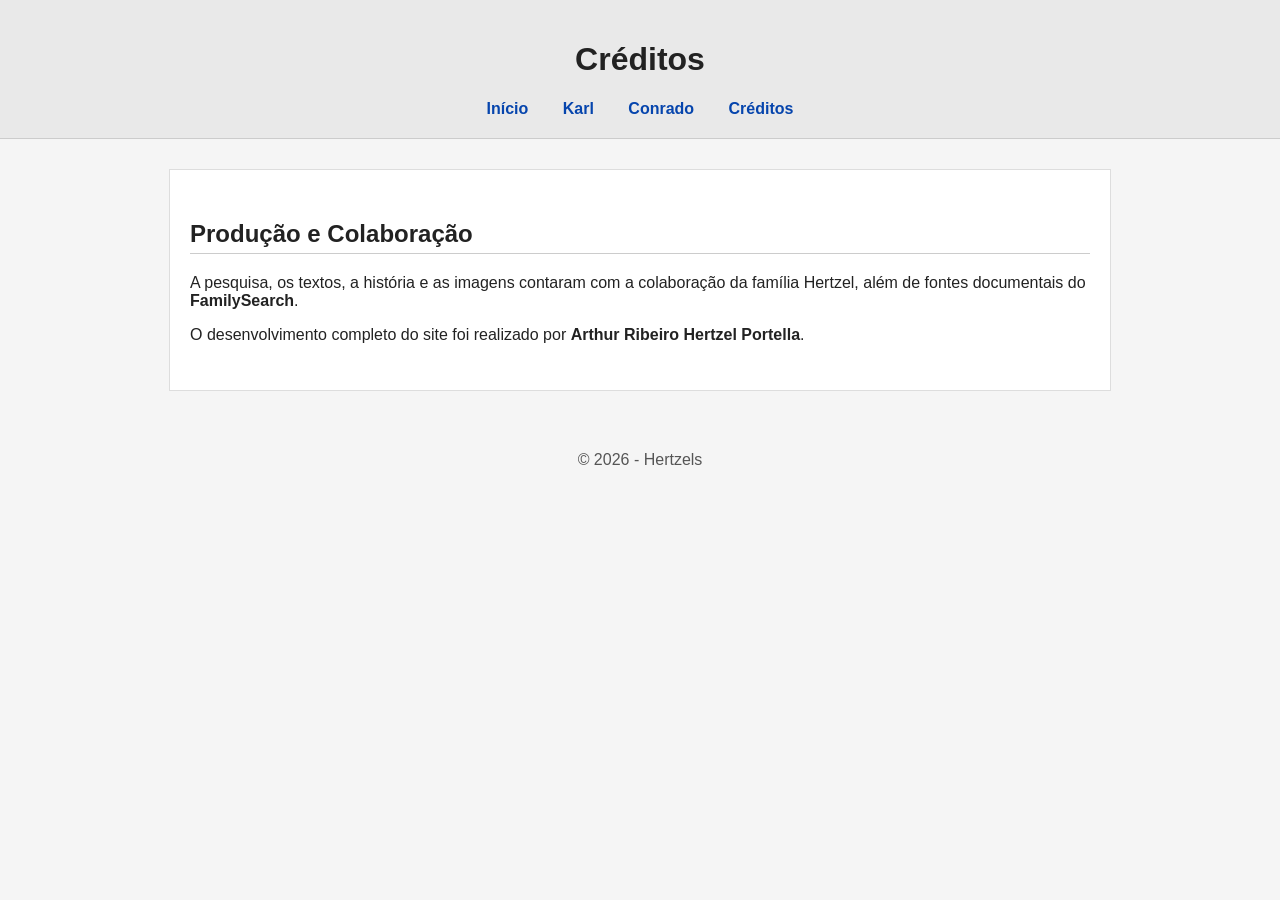
==== creditos.html @ 7befe158 "Create creditos.html" ====
<!DOCTYPE html>
<html lang="pt-br">
<head>
  <meta charset="UTF-8">
  <meta name="viewport" content="width=device-width, initial-scale=1.0">
  <title>Créditos</title>
  <link rel="stylesheet" href="style.css">
</head>
<body>

<header>
  <h1>Créditos</h1>
  <nav>
    <a href="index.html">Início</a>
    <a href="karl.html">Karl</a>
    <a href="conrado.html">Conrado</a>
    <a href="creditos.html">Créditos</a>
  </nav>
</header>

<section>

  <h2>Produção e Colaboração</h2>

  <p>
    A pesquisa, os textos, a história e as imagens contaram com a colaboração da família Hertzel,
    além de fontes documentais do <strong>FamilySearch</strong>.
  </p>

  <p>
    O desenvolvimento completo do site foi realizado por
    <strong>Arthur Ribeiro Hertzel Portella</strong>.
  </p>

</section>

<footer>
  © 2026 - Hertzels
</footer>

</body>
</html>
---- style.css ----
body {
  margin: 0;
  font-family: Arial, sans-serif;
  background-color: #f5f5f5;
  color: #222;
}

header {
  background-color: #e9e9e9;
  padding: 20px;
  border-bottom: 1px solid #ccc;
  text-align: center;
}

nav a {
  margin: 0 15px;
  text-decoration: none;
  color: #0645ad;
  font-weight: bold;
}

nav a:hover {
  text-decoration: underline;
}

section {
  max-width: 900px;
  margin: auto;
  padding: 30px 20px;
  background: white;
  border: 1px solid #ddd;
  margin-top: 30px;
}

h2 {
  border-bottom: 1px solid #ccc;
  padding-bottom: 5px;
}

.foto-principal {
  width: 100%;
  border-radius: 10px;
  margin: 20px 0;
}

.mini-card {
  display: flex;
  align-items: center;
  background: #fafafa;
  border: 1px solid #ddd;
  padding: 10px;
  margin-bottom: 15px;
  border-radius: 8px;
}

.mini-card img {
  width: 90px;
  height: 90px;
  border-radius: 8px;
  margin-right: 15px;
}

footer {
  text-align: center;
  padding: 20px;
  margin-top: 40px;
  color: #555;
}
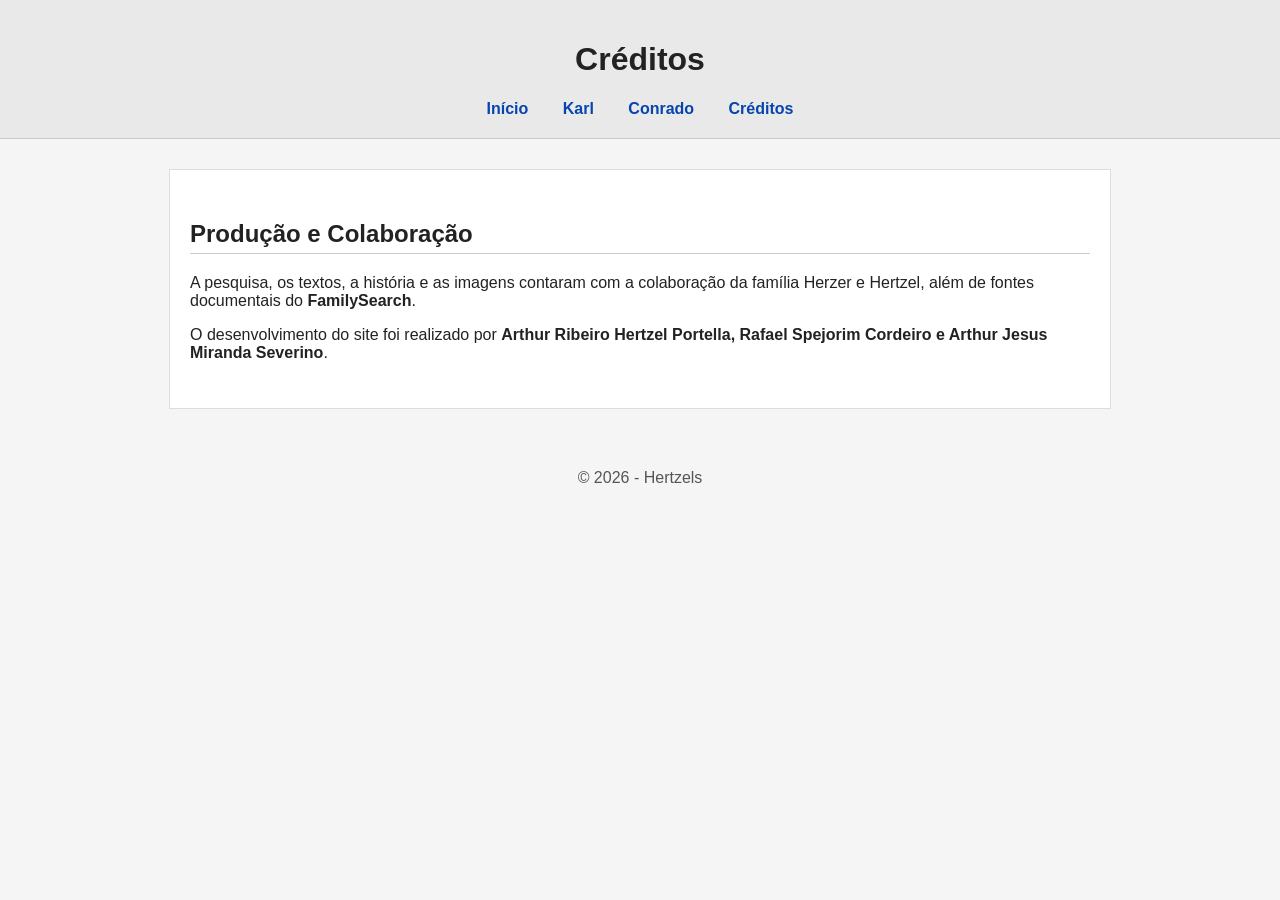
==== commit d79c9f9d: "Update creditos.html" ====
--- a/creditos.html
+++ b/creditos.html
@@ -23,13 +23,13 @@
   <h2>Produção e Colaboração</h2>
 
   <p>
-    A pesquisa, os textos, a história e as imagens contaram com a colaboração da família Hertzel,
+    A pesquisa, os textos, a história e as imagens contaram com a colaboração da família Herzer e Hertzel,
     além de fontes documentais do <strong>FamilySearch</strong>.
   </p>
 
   <p>
-    O desenvolvimento completo do site foi realizado por
-    <strong>Arthur Ribeiro Hertzel Portella</strong>.
+    O desenvolvimento do site foi realizado por
+    <strong>Arthur Ribeiro Hertzel Portella, Rafael Spejorim Cordeiro e Arthur Jesus Miranda Severino</strong>.
   </p>
 
 </section>
--- a/style.css
+++ b/style.css
@@ -38,10 +38,15 @@
 }
 
 .foto-principal {
+  display: block;
+  max-width: 350px;   
   width: 100%;
+  height: auto;
+  margin: 20px auto;
   border-radius: 10px;
-  margin: 20px 0;
+  object-fit: cover;
 }
+
 
 .mini-card {
   display: flex;
@@ -54,8 +59,9 @@
 }
 
 .mini-card img {
-  width: 90px;
-  height: 90px;
+  width: 80px;
+  height: 80px;
+  object-fit: cover;   
   border-radius: 8px;
   margin-right: 15px;
 }
